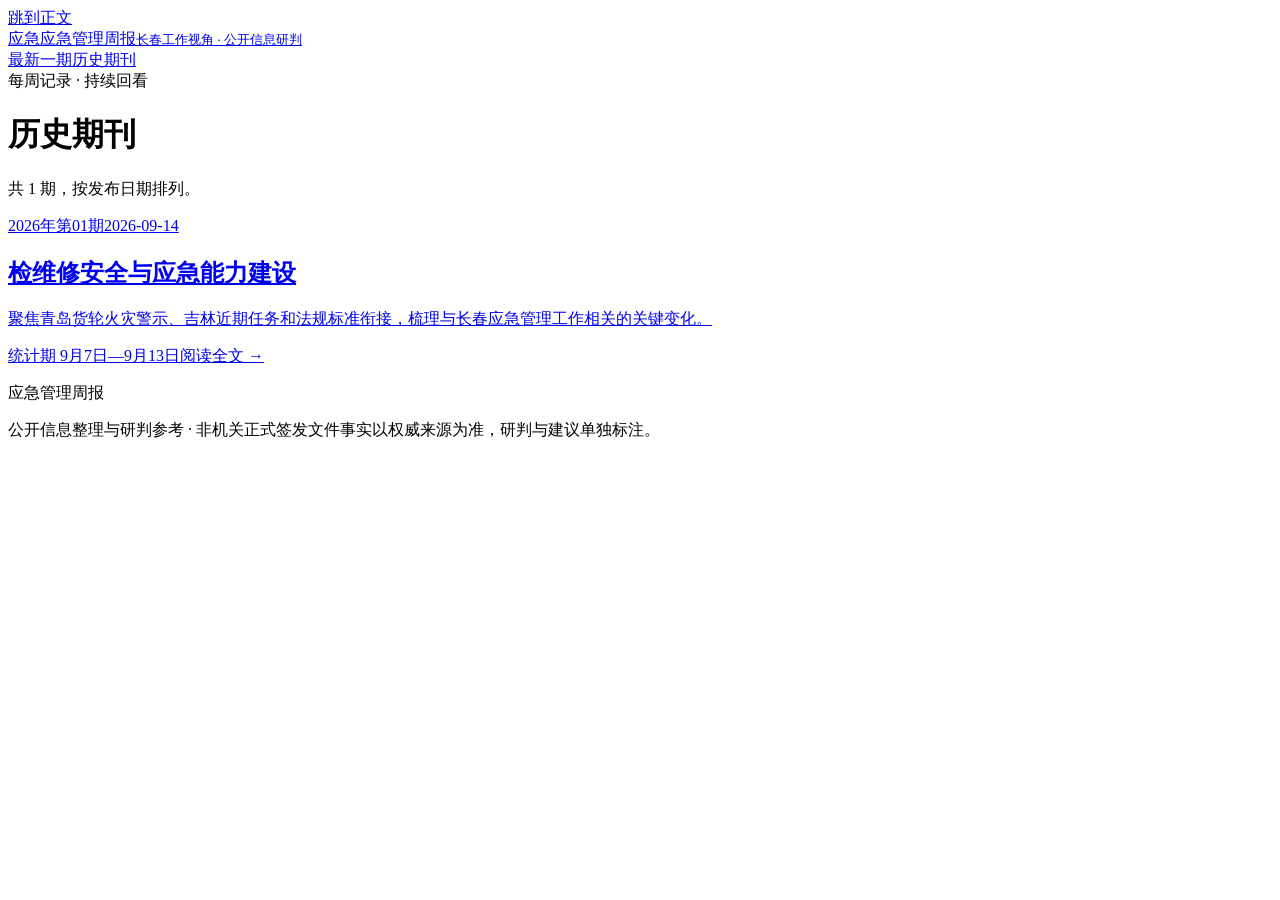
==== public/archive/index.html @ cca4f028 "Move sources to section 05 and fold section 06 checklist with follow-up anchors" ====
<!doctype html><html lang="zh-CN"><head><meta charset="utf-8"><meta name="viewport" content="width=device-width, initial-scale=1, viewport-fit=cover"><meta name="theme-color" content="#12354a"><title>历史期刊 · 应急管理周报</title><meta name="description" content="每周应急管理关键资讯、法规动态与长春工作研判。"><meta property="og:title" content="历史期刊 · 应急管理周报"><meta property="og:description" content="每周应急管理关键资讯、法规动态与长春工作研判。"><meta property="og:type" content="article"><link rel="icon" href="/favicon.svg" type="image/svg+xml"><link rel="stylesheet" href="/style.css?v=4e6aca539a7e"></head><body><a class="skip" href="#main">跳到正文</a><header class="header"><div class="header-inner"><a class="brand" href="/"><span class="brand-mark">应急</span><span>应急管理周报<small>长春工作视角 · 公开信息研判</small></span></a><nav aria-label="主导航"><a  href="/">最新一期</a><a aria-current="page" href="/archive/">历史期刊</a></nav></div></header><main id="main" class="archive-main"><div class="archive-heading"><span class="eyebrow">每周记录 · 持续回看</span><h1>历史期刊</h1><p>共 1 期，按发布日期排列。</p></div><div class="archive-list"><a class="archive-card" href="/issues/2026-01/"><div><span class="pill">2026年第01期</span><span class="archive-date">2026-09-14</span></div><h2>检维修安全与应急能力建设</h2><p>聚焦青岛货轮火灾警示、吉林近期任务和法规标准衔接，梳理与长春应急管理工作相关的关键变化。</p><div class="archive-bottom"><span>统计期 9月7日—9月13日</span><span>阅读全文 →</span></div></a></div></main><footer class="footer"><p>应急管理周报</p><span>公开信息整理与研判参考 · 非机关正式签发文件</span><span>事实以权威来源为准，研判与建议单独标注。</span></footer><dialog id="browser-dialog" aria-labelledby="dialog-title"><div class="dialog-top"><h2 id="dialog-title">在浏览器中继续阅读</h2><button class="icon-button" id="close-dialog" aria-label="关闭">×</button></div><p>在微信内，点击右上角“···”，选择“在浏览器打开”。也可以复制下方链接，粘贴到手机或电脑浏览器。</p><label for="page-link">本期永久链接</label><input id="page-link" readonly><button class="primary" id="copy-link">复制链接</button><p class="copy-status" role="status" aria-live="polite"></p></dialog><script src="/app.js?v=0d3751ab9f40" defer></script></body></html>
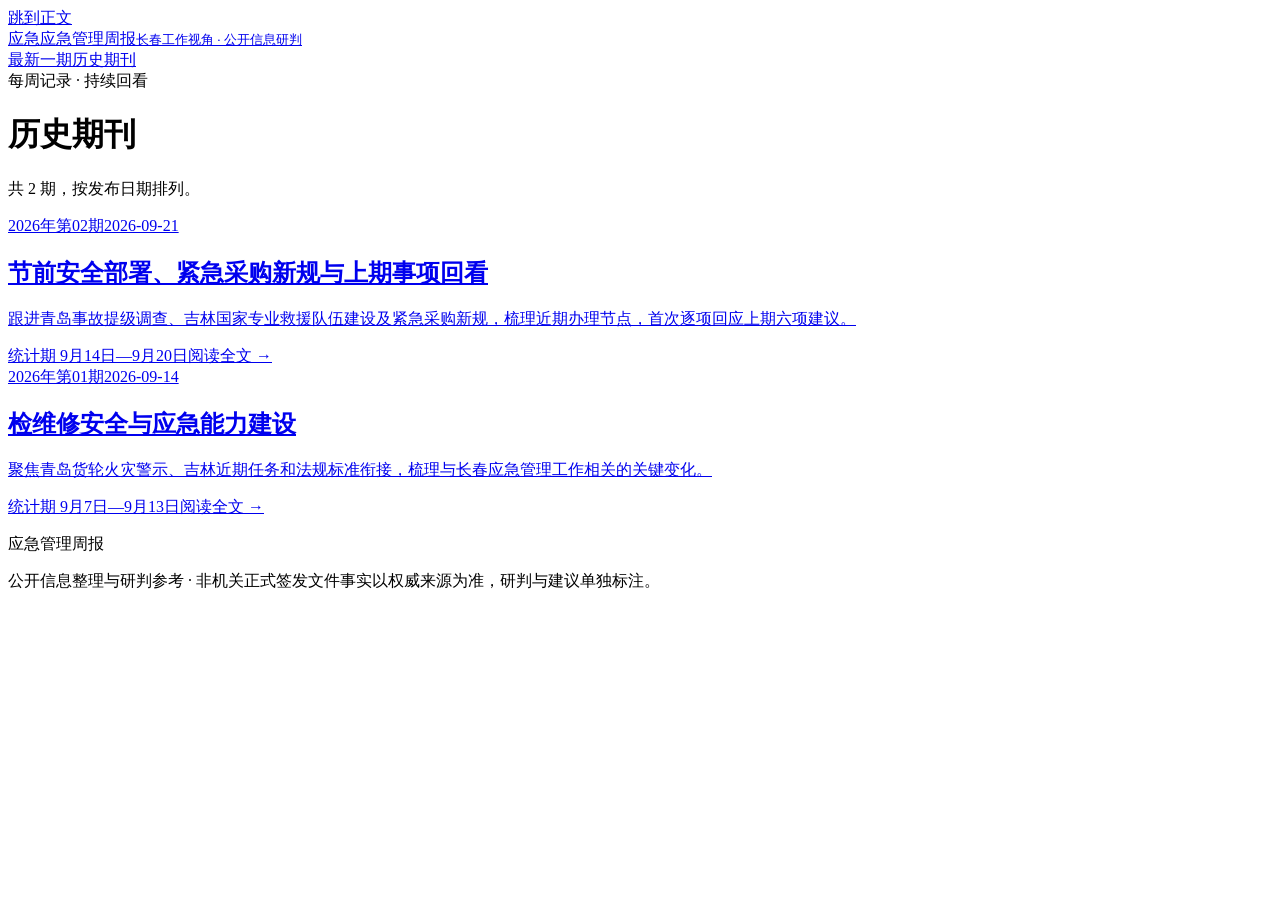
==== commit 5474cf41: "Publish reviewed emergency weekly issue 2026-02" ====
--- a/public/archive/index.html
+++ b/public/archive/index.html
@@ -1 +1 @@
-<!doctype html><html lang="zh-CN"><head><meta charset="utf-8"><meta name="viewport" content="width=device-width, initial-scale=1, viewport-fit=cover"><meta name="theme-color" content="#12354a"><title>历史期刊 · 应急管理周报</title><meta name="description" content="每周应急管理关键资讯、法规动态与长春工作研判。"><meta property="og:title" content="历史期刊 · 应急管理周报"><meta property="og:description" content="每周应急管理关键资讯、法规动态与长春工作研判。"><meta property="og:type" content="article"><link rel="icon" href="/favicon.svg" type="image/svg+xml"><link rel="stylesheet" href="/style.css?v=4e6aca539a7e"></head><body><a class="skip" href="#main">跳到正文</a><header class="header"><div class="header-inner"><a class="brand" href="/"><span class="brand-mark">应急</span><span>应急管理周报<small>长春工作视角 · 公开信息研判</small></span></a><nav aria-label="主导航"><a  href="/">最新一期</a><a aria-current="page" href="/archive/">历史期刊</a></nav></div></header><main id="main" class="archive-main"><div class="archive-heading"><span class="eyebrow">每周记录 · 持续回看</span><h1>历史期刊</h1><p>共 1 期，按发布日期排列。</p></div><div class="archive-list"><a class="archive-card" href="/issues/2026-01/"><div><span class="pill">2026年第01期</span><span class="archive-date">2026-09-14</span></div><h2>检维修安全与应急能力建设</h2><p>聚焦青岛货轮火灾警示、吉林近期任务和法规标准衔接，梳理与长春应急管理工作相关的关键变化。</p><div class="archive-bottom"><span>统计期 9月7日—9月13日</span><span>阅读全文 →</span></div></a></div></main><footer class="footer"><p>应急管理周报</p><span>公开信息整理与研判参考 · 非机关正式签发文件</span><span>事实以权威来源为准，研判与建议单独标注。</span></footer><dialog id="browser-dialog" aria-labelledby="dialog-title"><div class="dialog-top"><h2 id="dialog-title">在浏览器中继续阅读</h2><button class="icon-button" id="close-dialog" aria-label="关闭">×</button></div><p>在微信内，点击右上角“···”，选择“在浏览器打开”。也可以复制下方链接，粘贴到手机或电脑浏览器。</p><label for="page-link">本期永久链接</label><input id="page-link" readonly><button class="primary" id="copy-link">复制链接</button><p class="copy-status" role="status" aria-live="polite"></p></dialog><script src="/app.js?v=0d3751ab9f40" defer></script></body></html>+<!doctype html><html lang="zh-CN"><head><meta charset="utf-8"><meta name="viewport" content="width=device-width, initial-scale=1, viewport-fit=cover"><meta name="theme-color" content="#12354a"><title>历史期刊 · 应急管理周报</title><meta name="description" content="每周应急管理关键资讯、法规动态与长春工作研判。"><meta property="og:title" content="历史期刊 · 应急管理周报"><meta property="og:description" content="每周应急管理关键资讯、法规动态与长春工作研判。"><meta property="og:type" content="article"><link rel="icon" href="/favicon.svg" type="image/svg+xml"><link rel="stylesheet" href="/style.css?v=2a850cd314b6"></head><body><a class="skip" href="#main">跳到正文</a><header class="header"><div class="header-inner"><a class="brand" href="/"><span class="brand-mark">应急</span><span>应急管理周报<small>长春工作视角 · 公开信息研判</small></span></a><nav aria-label="主导航"><a  href="/">最新一期</a><a aria-current="page" href="/archive/">历史期刊</a></nav></div></header><main id="main" class="archive-main"><div class="archive-heading"><span class="eyebrow">每周记录 · 持续回看</span><h1>历史期刊</h1><p>共 2 期，按发布日期排列。</p></div><div class="archive-list"><a class="archive-card" href="/issues/2026-02/"><div><span class="pill">2026年第02期</span><span class="archive-date">2026-09-21</span></div><h2>节前安全部署、紧急采购新规与上期事项回看</h2><p>跟进青岛事故提级调查、吉林国家专业救援队伍建设及紧急采购新规，梳理近期办理节点，首次逐项回应上期六项建议。</p><div class="archive-bottom"><span>统计期 9月14日—9月20日</span><span>阅读全文 →</span></div></a><a class="archive-card" href="/issues/2026-01/"><div><span class="pill">2026年第01期</span><span class="archive-date">2026-09-14</span></div><h2>检维修安全与应急能力建设</h2><p>聚焦青岛货轮火灾警示、吉林近期任务和法规标准衔接，梳理与长春应急管理工作相关的关键变化。</p><div class="archive-bottom"><span>统计期 9月7日—9月13日</span><span>阅读全文 →</span></div></a></div></main><footer class="footer"><p>应急管理周报</p><span>公开信息整理与研判参考 · 非机关正式签发文件</span><span>事实以权威来源为准，研判与建议单独标注。</span></footer><dialog id="browser-dialog" aria-labelledby="dialog-title"><div class="dialog-top"><h2 id="dialog-title">在浏览器中继续阅读</h2><button class="icon-button" id="close-dialog" aria-label="关闭">×</button></div><p>在微信内，点击右上角“···”，选择“在浏览器打开”。也可以复制下方链接，粘贴到手机或电脑浏览器。</p><label for="page-link">本期永久链接</label><input id="page-link" readonly><button class="primary" id="copy-link">复制链接</button><p class="copy-status" role="status" aria-live="polite"></p></dialog><script src="/app.js?v=0d3751ab9f40" defer></script></body></html>
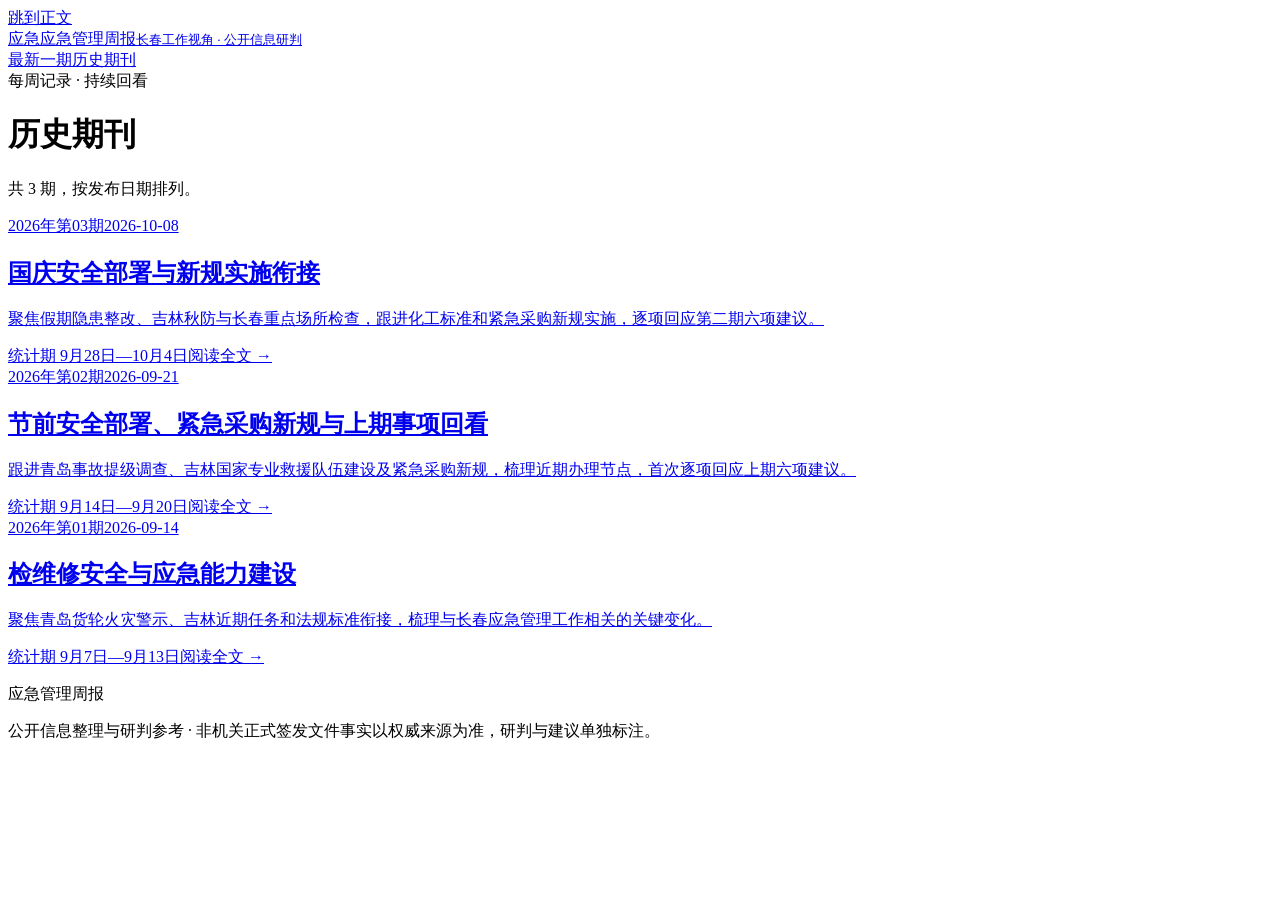
==== commit cb83c6e3: "Publish reviewed emergency weekly issue 2026-03" ====
--- a/public/archive/index.html
+++ b/public/archive/index.html
@@ -1 +1 @@
-<!doctype html><html lang="zh-CN"><head><meta charset="utf-8"><meta name="viewport" content="width=device-width, initial-scale=1, viewport-fit=cover"><meta name="theme-color" content="#12354a"><title>历史期刊 · 应急管理周报</title><meta name="description" content="每周应急管理关键资讯、法规动态与长春工作研判。"><meta property="og:title" content="历史期刊 · 应急管理周报"><meta property="og:description" content="每周应急管理关键资讯、法规动态与长春工作研判。"><meta property="og:type" content="article"><link rel="icon" href="/favicon.svg" type="image/svg+xml"><link rel="stylesheet" href="/style.css?v=2a850cd314b6"></head><body><a class="skip" href="#main">跳到正文</a><header class="header"><div class="header-inner"><a class="brand" href="/"><span class="brand-mark">应急</span><span>应急管理周报<small>长春工作视角 · 公开信息研判</small></span></a><nav aria-label="主导航"><a  href="/">最新一期</a><a aria-current="page" href="/archive/">历史期刊</a></nav></div></header><main id="main" class="archive-main"><div class="archive-heading"><span class="eyebrow">每周记录 · 持续回看</span><h1>历史期刊</h1><p>共 2 期，按发布日期排列。</p></div><div class="archive-list"><a class="archive-card" href="/issues/2026-02/"><div><span class="pill">2026年第02期</span><span class="archive-date">2026-09-21</span></div><h2>节前安全部署、紧急采购新规与上期事项回看</h2><p>跟进青岛事故提级调查、吉林国家专业救援队伍建设及紧急采购新规，梳理近期办理节点，首次逐项回应上期六项建议。</p><div class="archive-bottom"><span>统计期 9月14日—9月20日</span><span>阅读全文 →</span></div></a><a class="archive-card" href="/issues/2026-01/"><div><span class="pill">2026年第01期</span><span class="archive-date">2026-09-14</span></div><h2>检维修安全与应急能力建设</h2><p>聚焦青岛货轮火灾警示、吉林近期任务和法规标准衔接，梳理与长春应急管理工作相关的关键变化。</p><div class="archive-bottom"><span>统计期 9月7日—9月13日</span><span>阅读全文 →</span></div></a></div></main><footer class="footer"><p>应急管理周报</p><span>公开信息整理与研判参考 · 非机关正式签发文件</span><span>事实以权威来源为准，研判与建议单独标注。</span></footer><dialog id="browser-dialog" aria-labelledby="dialog-title"><div class="dialog-top"><h2 id="dialog-title">在浏览器中继续阅读</h2><button class="icon-button" id="close-dialog" aria-label="关闭">×</button></div><p>在微信内，点击右上角“···”，选择“在浏览器打开”。也可以复制下方链接，粘贴到手机或电脑浏览器。</p><label for="page-link">本期永久链接</label><input id="page-link" readonly><button class="primary" id="copy-link">复制链接</button><p class="copy-status" role="status" aria-live="polite"></p></dialog><script src="/app.js?v=0d3751ab9f40" defer></script></body></html>+<!doctype html><html lang="zh-CN"><head><meta charset="utf-8"><meta name="viewport" content="width=device-width, initial-scale=1, viewport-fit=cover"><meta name="theme-color" content="#12354a"><title>历史期刊 · 应急管理周报</title><meta name="description" content="每周应急管理关键资讯、法规动态与长春工作研判。"><meta property="og:title" content="历史期刊 · 应急管理周报"><meta property="og:description" content="每周应急管理关键资讯、法规动态与长春工作研判。"><meta property="og:type" content="article"><link rel="icon" href="/favicon.svg" type="image/svg+xml"><link rel="stylesheet" href="/style.css?v=2a850cd314b6"></head><body><a class="skip" href="#main">跳到正文</a><header class="header"><div class="header-inner"><a class="brand" href="/"><span class="brand-mark">应急</span><span>应急管理周报<small>长春工作视角 · 公开信息研判</small></span></a><nav aria-label="主导航"><a  href="/">最新一期</a><a aria-current="page" href="/archive/">历史期刊</a></nav></div></header><main id="main" class="archive-main"><div class="archive-heading"><span class="eyebrow">每周记录 · 持续回看</span><h1>历史期刊</h1><p>共 3 期，按发布日期排列。</p></div><div class="archive-list"><a class="archive-card" href="/issues/2026-03/"><div><span class="pill">2026年第03期</span><span class="archive-date">2026-10-08</span></div><h2>国庆安全部署与新规实施衔接</h2><p>聚焦假期隐患整改、吉林秋防与长春重点场所检查，跟进化工标准和紧急采购新规实施，逐项回应第二期六项建议。</p><div class="archive-bottom"><span>统计期 9月28日—10月4日</span><span>阅读全文 →</span></div></a><a class="archive-card" href="/issues/2026-02/"><div><span class="pill">2026年第02期</span><span class="archive-date">2026-09-21</span></div><h2>节前安全部署、紧急采购新规与上期事项回看</h2><p>跟进青岛事故提级调查、吉林国家专业救援队伍建设及紧急采购新规，梳理近期办理节点，首次逐项回应上期六项建议。</p><div class="archive-bottom"><span>统计期 9月14日—9月20日</span><span>阅读全文 →</span></div></a><a class="archive-card" href="/issues/2026-01/"><div><span class="pill">2026年第01期</span><span class="archive-date">2026-09-14</span></div><h2>检维修安全与应急能力建设</h2><p>聚焦青岛货轮火灾警示、吉林近期任务和法规标准衔接，梳理与长春应急管理工作相关的关键变化。</p><div class="archive-bottom"><span>统计期 9月7日—9月13日</span><span>阅读全文 →</span></div></a></div></main><footer class="footer"><p>应急管理周报</p><span>公开信息整理与研判参考 · 非机关正式签发文件</span><span>事实以权威来源为准，研判与建议单独标注。</span></footer><dialog id="browser-dialog" aria-labelledby="dialog-title"><div class="dialog-top"><h2 id="dialog-title">在浏览器中继续阅读</h2><button class="icon-button" id="close-dialog" aria-label="关闭">×</button></div><p>在微信内，点击右上角“···”，选择“在浏览器打开”。也可以复制下方链接，粘贴到手机或电脑浏览器。</p><label for="page-link">本期永久链接</label><input id="page-link" readonly><button class="primary" id="copy-link">复制链接</button><p class="copy-status" role="status" aria-live="polite"></p></dialog><script src="/app.js?v=0d3751ab9f40" defer></script></body></html>
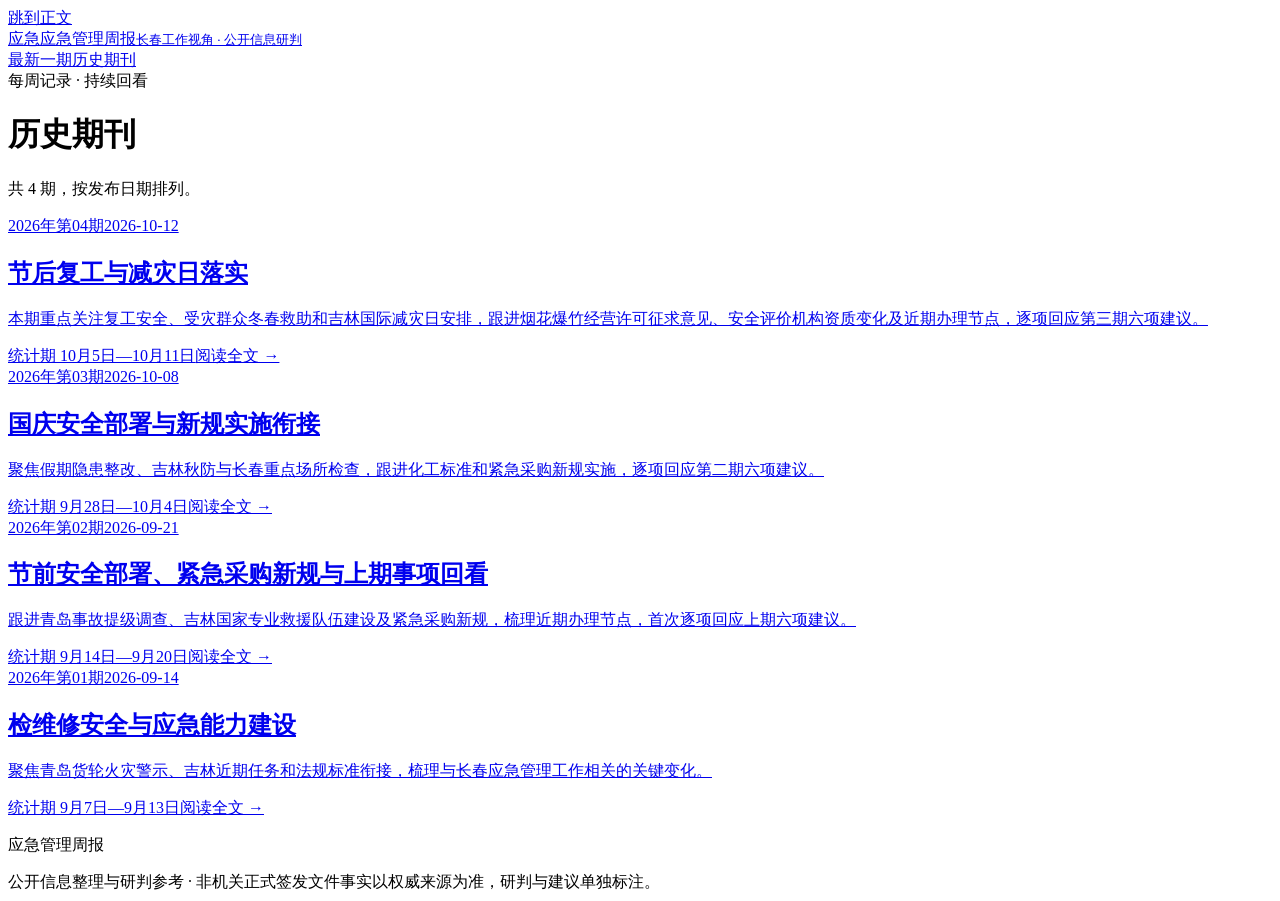
==== commit 882549bb: "Publish reviewed emergency weekly issue 2026-04" ====
--- a/public/archive/index.html
+++ b/public/archive/index.html
@@ -1 +1 @@
-<!doctype html><html lang="zh-CN"><head><meta charset="utf-8"><meta name="viewport" content="width=device-width, initial-scale=1, viewport-fit=cover"><meta name="theme-color" content="#12354a"><title>历史期刊 · 应急管理周报</title><meta name="description" content="每周应急管理关键资讯、法规动态与长春工作研判。"><meta property="og:title" content="历史期刊 · 应急管理周报"><meta property="og:description" content="每周应急管理关键资讯、法规动态与长春工作研判。"><meta property="og:type" content="article"><link rel="icon" href="/favicon.svg" type="image/svg+xml"><link rel="stylesheet" href="/style.css?v=2a850cd314b6"></head><body><a class="skip" href="#main">跳到正文</a><header class="header"><div class="header-inner"><a class="brand" href="/"><span class="brand-mark">应急</span><span>应急管理周报<small>长春工作视角 · 公开信息研判</small></span></a><nav aria-label="主导航"><a  href="/">最新一期</a><a aria-current="page" href="/archive/">历史期刊</a></nav></div></header><main id="main" class="archive-main"><div class="archive-heading"><span class="eyebrow">每周记录 · 持续回看</span><h1>历史期刊</h1><p>共 3 期，按发布日期排列。</p></div><div class="archive-list"><a class="archive-card" href="/issues/2026-03/"><div><span class="pill">2026年第03期</span><span class="archive-date">2026-10-08</span></div><h2>国庆安全部署与新规实施衔接</h2><p>聚焦假期隐患整改、吉林秋防与长春重点场所检查，跟进化工标准和紧急采购新规实施，逐项回应第二期六项建议。</p><div class="archive-bottom"><span>统计期 9月28日—10月4日</span><span>阅读全文 →</span></div></a><a class="archive-card" href="/issues/2026-02/"><div><span class="pill">2026年第02期</span><span class="archive-date">2026-09-21</span></div><h2>节前安全部署、紧急采购新规与上期事项回看</h2><p>跟进青岛事故提级调查、吉林国家专业救援队伍建设及紧急采购新规，梳理近期办理节点，首次逐项回应上期六项建议。</p><div class="archive-bottom"><span>统计期 9月14日—9月20日</span><span>阅读全文 →</span></div></a><a class="archive-card" href="/issues/2026-01/"><div><span class="pill">2026年第01期</span><span class="archive-date">2026-09-14</span></div><h2>检维修安全与应急能力建设</h2><p>聚焦青岛货轮火灾警示、吉林近期任务和法规标准衔接，梳理与长春应急管理工作相关的关键变化。</p><div class="archive-bottom"><span>统计期 9月7日—9月13日</span><span>阅读全文 →</span></div></a></div></main><footer class="footer"><p>应急管理周报</p><span>公开信息整理与研判参考 · 非机关正式签发文件</span><span>事实以权威来源为准，研判与建议单独标注。</span></footer><dialog id="browser-dialog" aria-labelledby="dialog-title"><div class="dialog-top"><h2 id="dialog-title">在浏览器中继续阅读</h2><button class="icon-button" id="close-dialog" aria-label="关闭">×</button></div><p>在微信内，点击右上角“···”，选择“在浏览器打开”。也可以复制下方链接，粘贴到手机或电脑浏览器。</p><label for="page-link">本期永久链接</label><input id="page-link" readonly><button class="primary" id="copy-link">复制链接</button><p class="copy-status" role="status" aria-live="polite"></p></dialog><script src="/app.js?v=0d3751ab9f40" defer></script></body></html>+<!doctype html><html lang="zh-CN"><head><meta charset="utf-8"><meta name="viewport" content="width=device-width, initial-scale=1, viewport-fit=cover"><meta name="theme-color" content="#12354a"><title>历史期刊 · 应急管理周报</title><meta name="description" content="每周应急管理关键资讯、法规动态与长春工作研判。"><meta property="og:title" content="历史期刊 · 应急管理周报"><meta property="og:description" content="每周应急管理关键资讯、法规动态与长春工作研判。"><meta property="og:type" content="article"><link rel="icon" href="/favicon.svg" type="image/svg+xml"><link rel="stylesheet" href="/style.css?v=2a850cd314b6"></head><body><a class="skip" href="#main">跳到正文</a><header class="header"><div class="header-inner"><a class="brand" href="/"><span class="brand-mark">应急</span><span>应急管理周报<small>长春工作视角 · 公开信息研判</small></span></a><nav aria-label="主导航"><a  href="/">最新一期</a><a aria-current="page" href="/archive/">历史期刊</a></nav></div></header><main id="main" class="archive-main"><div class="archive-heading"><span class="eyebrow">每周记录 · 持续回看</span><h1>历史期刊</h1><p>共 4 期，按发布日期排列。</p></div><div class="archive-list"><a class="archive-card" href="/issues/2026-04/"><div><span class="pill">2026年第04期</span><span class="archive-date">2026-10-12</span></div><h2>节后复工与减灾日落实</h2><p>本期重点关注复工安全、受灾群众冬春救助和吉林国际减灾日安排，跟进烟花爆竹经营许可征求意见、安全评价机构资质变化及近期办理节点，逐项回应第三期六项建议。</p><div class="archive-bottom"><span>统计期 10月5日—10月11日</span><span>阅读全文 →</span></div></a><a class="archive-card" href="/issues/2026-03/"><div><span class="pill">2026年第03期</span><span class="archive-date">2026-10-08</span></div><h2>国庆安全部署与新规实施衔接</h2><p>聚焦假期隐患整改、吉林秋防与长春重点场所检查，跟进化工标准和紧急采购新规实施，逐项回应第二期六项建议。</p><div class="archive-bottom"><span>统计期 9月28日—10月4日</span><span>阅读全文 →</span></div></a><a class="archive-card" href="/issues/2026-02/"><div><span class="pill">2026年第02期</span><span class="archive-date">2026-09-21</span></div><h2>节前安全部署、紧急采购新规与上期事项回看</h2><p>跟进青岛事故提级调查、吉林国家专业救援队伍建设及紧急采购新规，梳理近期办理节点，首次逐项回应上期六项建议。</p><div class="archive-bottom"><span>统计期 9月14日—9月20日</span><span>阅读全文 →</span></div></a><a class="archive-card" href="/issues/2026-01/"><div><span class="pill">2026年第01期</span><span class="archive-date">2026-09-14</span></div><h2>检维修安全与应急能力建设</h2><p>聚焦青岛货轮火灾警示、吉林近期任务和法规标准衔接，梳理与长春应急管理工作相关的关键变化。</p><div class="archive-bottom"><span>统计期 9月7日—9月13日</span><span>阅读全文 →</span></div></a></div></main><footer class="footer"><p>应急管理周报</p><span>公开信息整理与研判参考 · 非机关正式签发文件</span><span>事实以权威来源为准，研判与建议单独标注。</span></footer><dialog id="browser-dialog" aria-labelledby="dialog-title"><div class="dialog-top"><h2 id="dialog-title">在浏览器中继续阅读</h2><button class="icon-button" id="close-dialog" aria-label="关闭">×</button></div><p>在微信内，点击右上角“···”，选择“在浏览器打开”。也可以复制下方链接，粘贴到手机或电脑浏览器。</p><label for="page-link">本期永久链接</label><input id="page-link" readonly><button class="primary" id="copy-link">复制链接</button><p class="copy-status" role="status" aria-live="polite"></p></dialog><script src="/app.js?v=0d3751ab9f40" defer></script></body></html>
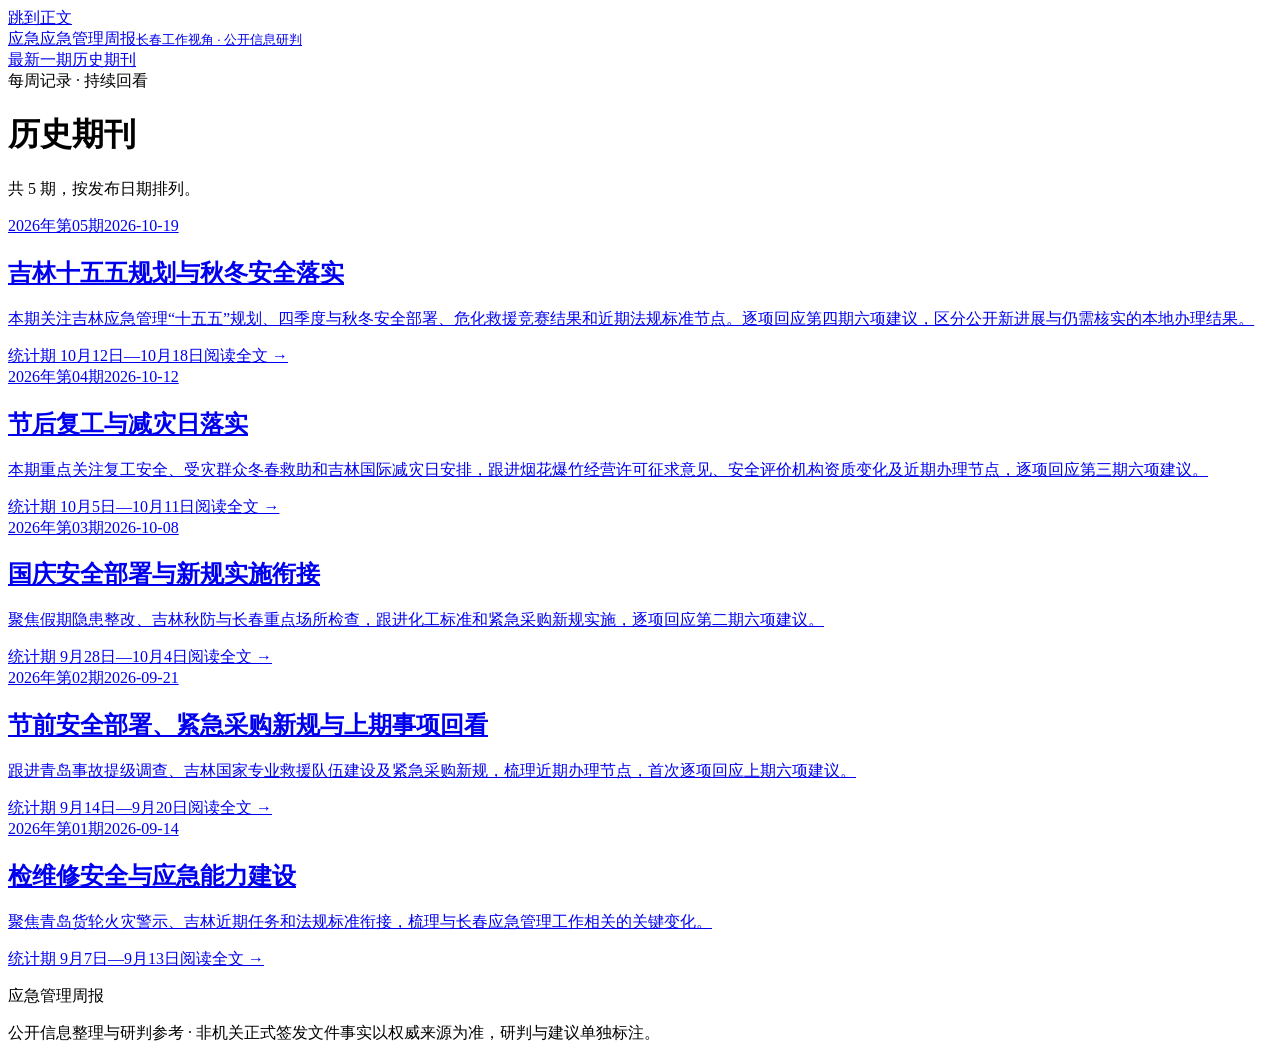
==== commit 7fa2dbdb: "Publish reviewed emergency weekly issue 2026-05" ====
--- a/public/archive/index.html
+++ b/public/archive/index.html
@@ -1 +1 @@
-<!doctype html><html lang="zh-CN"><head><meta charset="utf-8"><meta name="viewport" content="width=device-width, initial-scale=1, viewport-fit=cover"><meta name="theme-color" content="#12354a"><title>历史期刊 · 应急管理周报</title><meta name="description" content="每周应急管理关键资讯、法规动态与长春工作研判。"><meta property="og:title" content="历史期刊 · 应急管理周报"><meta property="og:description" content="每周应急管理关键资讯、法规动态与长春工作研判。"><meta property="og:type" content="article"><link rel="icon" href="/favicon.svg" type="image/svg+xml"><link rel="stylesheet" href="/style.css?v=2a850cd314b6"></head><body><a class="skip" href="#main">跳到正文</a><header class="header"><div class="header-inner"><a class="brand" href="/"><span class="brand-mark">应急</span><span>应急管理周报<small>长春工作视角 · 公开信息研判</small></span></a><nav aria-label="主导航"><a  href="/">最新一期</a><a aria-current="page" href="/archive/">历史期刊</a></nav></div></header><main id="main" class="archive-main"><div class="archive-heading"><span class="eyebrow">每周记录 · 持续回看</span><h1>历史期刊</h1><p>共 4 期，按发布日期排列。</p></div><div class="archive-list"><a class="archive-card" href="/issues/2026-04/"><div><span class="pill">2026年第04期</span><span class="archive-date">2026-10-12</span></div><h2>节后复工与减灾日落实</h2><p>本期重点关注复工安全、受灾群众冬春救助和吉林国际减灾日安排，跟进烟花爆竹经营许可征求意见、安全评价机构资质变化及近期办理节点，逐项回应第三期六项建议。</p><div class="archive-bottom"><span>统计期 10月5日—10月11日</span><span>阅读全文 →</span></div></a><a class="archive-card" href="/issues/2026-03/"><div><span class="pill">2026年第03期</span><span class="archive-date">2026-10-08</span></div><h2>国庆安全部署与新规实施衔接</h2><p>聚焦假期隐患整改、吉林秋防与长春重点场所检查，跟进化工标准和紧急采购新规实施，逐项回应第二期六项建议。</p><div class="archive-bottom"><span>统计期 9月28日—10月4日</span><span>阅读全文 →</span></div></a><a class="archive-card" href="/issues/2026-02/"><div><span class="pill">2026年第02期</span><span class="archive-date">2026-09-21</span></div><h2>节前安全部署、紧急采购新规与上期事项回看</h2><p>跟进青岛事故提级调查、吉林国家专业救援队伍建设及紧急采购新规，梳理近期办理节点，首次逐项回应上期六项建议。</p><div class="archive-bottom"><span>统计期 9月14日—9月20日</span><span>阅读全文 →</span></div></a><a class="archive-card" href="/issues/2026-01/"><div><span class="pill">2026年第01期</span><span class="archive-date">2026-09-14</span></div><h2>检维修安全与应急能力建设</h2><p>聚焦青岛货轮火灾警示、吉林近期任务和法规标准衔接，梳理与长春应急管理工作相关的关键变化。</p><div class="archive-bottom"><span>统计期 9月7日—9月13日</span><span>阅读全文 →</span></div></a></div></main><footer class="footer"><p>应急管理周报</p><span>公开信息整理与研判参考 · 非机关正式签发文件</span><span>事实以权威来源为准，研判与建议单独标注。</span></footer><dialog id="browser-dialog" aria-labelledby="dialog-title"><div class="dialog-top"><h2 id="dialog-title">在浏览器中继续阅读</h2><button class="icon-button" id="close-dialog" aria-label="关闭">×</button></div><p>在微信内，点击右上角“···”，选择“在浏览器打开”。也可以复制下方链接，粘贴到手机或电脑浏览器。</p><label for="page-link">本期永久链接</label><input id="page-link" readonly><button class="primary" id="copy-link">复制链接</button><p class="copy-status" role="status" aria-live="polite"></p></dialog><script src="/app.js?v=0d3751ab9f40" defer></script></body></html>+<!doctype html><html lang="zh-CN"><head><meta charset="utf-8"><meta name="viewport" content="width=device-width, initial-scale=1, viewport-fit=cover"><meta name="theme-color" content="#12354a"><title>历史期刊 · 应急管理周报</title><meta name="description" content="每周应急管理关键资讯、法规动态与长春工作研判。"><meta property="og:title" content="历史期刊 · 应急管理周报"><meta property="og:description" content="每周应急管理关键资讯、法规动态与长春工作研判。"><meta property="og:type" content="article"><link rel="icon" href="/favicon.svg" type="image/svg+xml"><link rel="stylesheet" href="/style.css?v=2a850cd314b6"></head><body><a class="skip" href="#main">跳到正文</a><header class="header"><div class="header-inner"><a class="brand" href="/"><span class="brand-mark">应急</span><span>应急管理周报<small>长春工作视角 · 公开信息研判</small></span></a><nav aria-label="主导航"><a  href="/">最新一期</a><a aria-current="page" href="/archive/">历史期刊</a></nav></div></header><main id="main" class="archive-main"><div class="archive-heading"><span class="eyebrow">每周记录 · 持续回看</span><h1>历史期刊</h1><p>共 5 期，按发布日期排列。</p></div><div class="archive-list"><a class="archive-card" href="/issues/2026-05/"><div><span class="pill">2026年第05期</span><span class="archive-date">2026-10-19</span></div><h2>吉林十五五规划与秋冬安全落实</h2><p>本期关注吉林应急管理“十五五”规划、四季度与秋冬安全部署、危化救援竞赛结果和近期法规标准节点。逐项回应第四期六项建议，区分公开新进展与仍需核实的本地办理结果。</p><div class="archive-bottom"><span>统计期 10月12日—10月18日</span><span>阅读全文 →</span></div></a><a class="archive-card" href="/issues/2026-04/"><div><span class="pill">2026年第04期</span><span class="archive-date">2026-10-12</span></div><h2>节后复工与减灾日落实</h2><p>本期重点关注复工安全、受灾群众冬春救助和吉林国际减灾日安排，跟进烟花爆竹经营许可征求意见、安全评价机构资质变化及近期办理节点，逐项回应第三期六项建议。</p><div class="archive-bottom"><span>统计期 10月5日—10月11日</span><span>阅读全文 →</span></div></a><a class="archive-card" href="/issues/2026-03/"><div><span class="pill">2026年第03期</span><span class="archive-date">2026-10-08</span></div><h2>国庆安全部署与新规实施衔接</h2><p>聚焦假期隐患整改、吉林秋防与长春重点场所检查，跟进化工标准和紧急采购新规实施，逐项回应第二期六项建议。</p><div class="archive-bottom"><span>统计期 9月28日—10月4日</span><span>阅读全文 →</span></div></a><a class="archive-card" href="/issues/2026-02/"><div><span class="pill">2026年第02期</span><span class="archive-date">2026-09-21</span></div><h2>节前安全部署、紧急采购新规与上期事项回看</h2><p>跟进青岛事故提级调查、吉林国家专业救援队伍建设及紧急采购新规，梳理近期办理节点，首次逐项回应上期六项建议。</p><div class="archive-bottom"><span>统计期 9月14日—9月20日</span><span>阅读全文 →</span></div></a><a class="archive-card" href="/issues/2026-01/"><div><span class="pill">2026年第01期</span><span class="archive-date">2026-09-14</span></div><h2>检维修安全与应急能力建设</h2><p>聚焦青岛货轮火灾警示、吉林近期任务和法规标准衔接，梳理与长春应急管理工作相关的关键变化。</p><div class="archive-bottom"><span>统计期 9月7日—9月13日</span><span>阅读全文 →</span></div></a></div></main><footer class="footer"><p>应急管理周报</p><span>公开信息整理与研判参考 · 非机关正式签发文件</span><span>事实以权威来源为准，研判与建议单独标注。</span></footer><dialog id="browser-dialog" aria-labelledby="dialog-title"><div class="dialog-top"><h2 id="dialog-title">在浏览器中继续阅读</h2><button class="icon-button" id="close-dialog" aria-label="关闭">×</button></div><p>在微信内，点击右上角“···”，选择“在浏览器打开”。也可以复制下方链接，粘贴到手机或电脑浏览器。</p><label for="page-link">本期永久链接</label><input id="page-link" readonly><button class="primary" id="copy-link">复制链接</button><p class="copy-status" role="status" aria-live="polite"></p></dialog><script src="/app.js?v=0d3751ab9f40" defer></script></body></html>
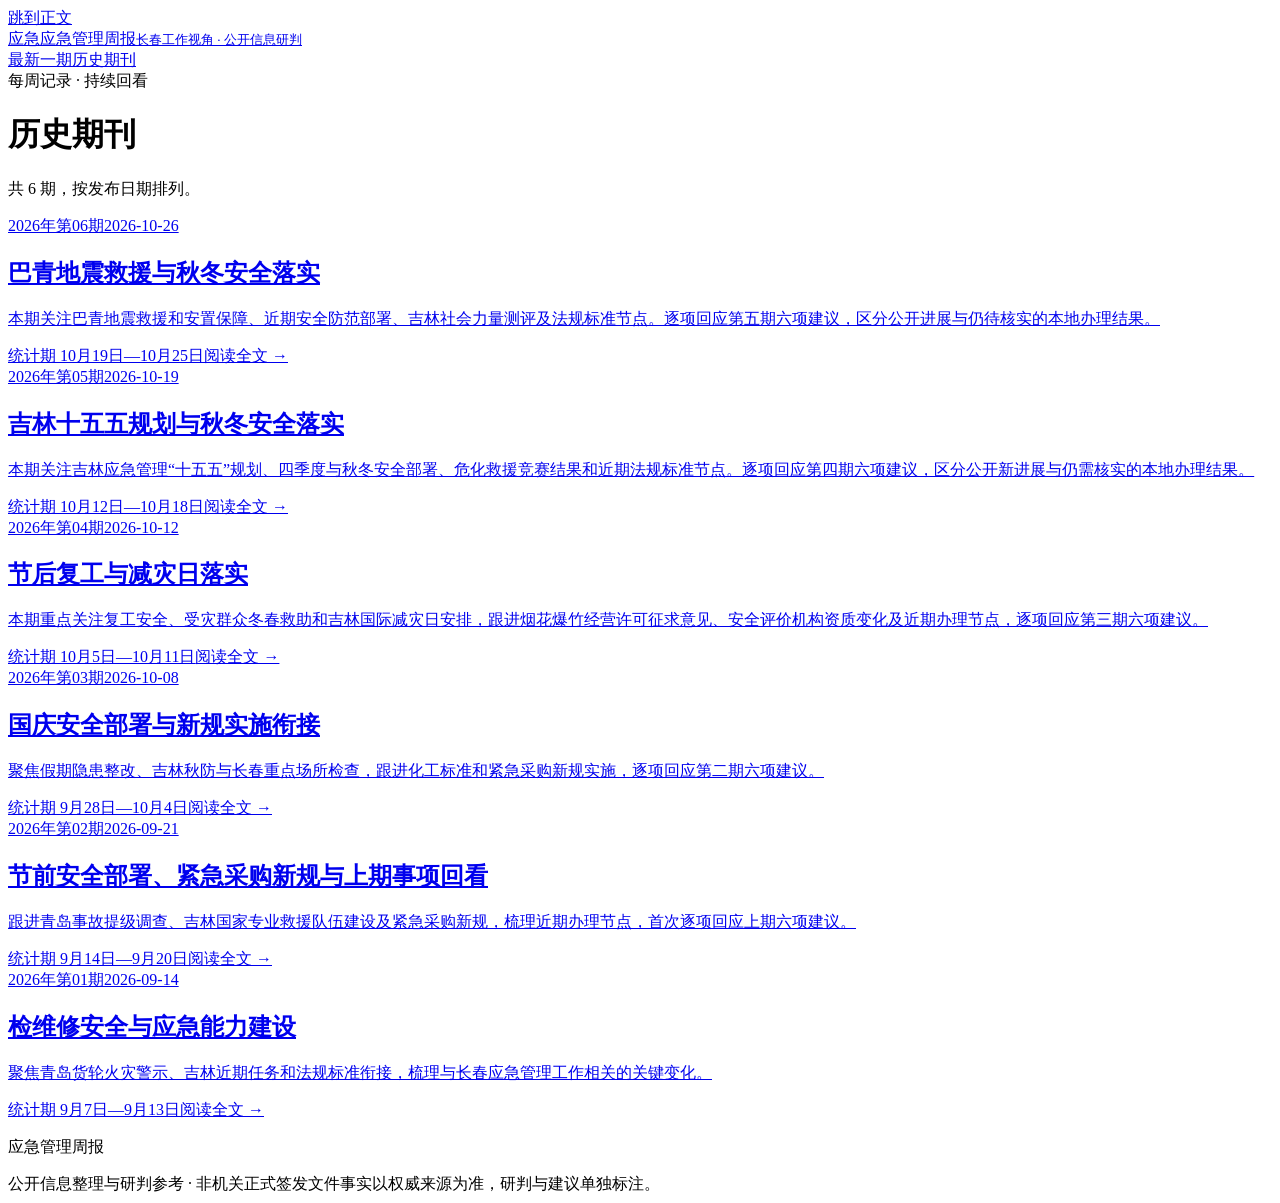
==== commit 77f23003: "Publish reviewed emergency weekly issue 2026-06" ====
--- a/public/archive/index.html
+++ b/public/archive/index.html
@@ -1 +1 @@
-<!doctype html><html lang="zh-CN"><head><meta charset="utf-8"><meta name="viewport" content="width=device-width, initial-scale=1, viewport-fit=cover"><meta name="theme-color" content="#12354a"><title>历史期刊 · 应急管理周报</title><meta name="description" content="每周应急管理关键资讯、法规动态与长春工作研判。"><meta property="og:title" content="历史期刊 · 应急管理周报"><meta property="og:description" content="每周应急管理关键资讯、法规动态与长春工作研判。"><meta property="og:type" content="article"><link rel="icon" href="/favicon.svg" type="image/svg+xml"><link rel="stylesheet" href="/style.css?v=2a850cd314b6"></head><body><a class="skip" href="#main">跳到正文</a><header class="header"><div class="header-inner"><a class="brand" href="/"><span class="brand-mark">应急</span><span>应急管理周报<small>长春工作视角 · 公开信息研判</small></span></a><nav aria-label="主导航"><a  href="/">最新一期</a><a aria-current="page" href="/archive/">历史期刊</a></nav></div></header><main id="main" class="archive-main"><div class="archive-heading"><span class="eyebrow">每周记录 · 持续回看</span><h1>历史期刊</h1><p>共 5 期，按发布日期排列。</p></div><div class="archive-list"><a class="archive-card" href="/issues/2026-05/"><div><span class="pill">2026年第05期</span><span class="archive-date">2026-10-19</span></div><h2>吉林十五五规划与秋冬安全落实</h2><p>本期关注吉林应急管理“十五五”规划、四季度与秋冬安全部署、危化救援竞赛结果和近期法规标准节点。逐项回应第四期六项建议，区分公开新进展与仍需核实的本地办理结果。</p><div class="archive-bottom"><span>统计期 10月12日—10月18日</span><span>阅读全文 →</span></div></a><a class="archive-card" href="/issues/2026-04/"><div><span class="pill">2026年第04期</span><span class="archive-date">2026-10-12</span></div><h2>节后复工与减灾日落实</h2><p>本期重点关注复工安全、受灾群众冬春救助和吉林国际减灾日安排，跟进烟花爆竹经营许可征求意见、安全评价机构资质变化及近期办理节点，逐项回应第三期六项建议。</p><div class="archive-bottom"><span>统计期 10月5日—10月11日</span><span>阅读全文 →</span></div></a><a class="archive-card" href="/issues/2026-03/"><div><span class="pill">2026年第03期</span><span class="archive-date">2026-10-08</span></div><h2>国庆安全部署与新规实施衔接</h2><p>聚焦假期隐患整改、吉林秋防与长春重点场所检查，跟进化工标准和紧急采购新规实施，逐项回应第二期六项建议。</p><div class="archive-bottom"><span>统计期 9月28日—10月4日</span><span>阅读全文 →</span></div></a><a class="archive-card" href="/issues/2026-02/"><div><span class="pill">2026年第02期</span><span class="archive-date">2026-09-21</span></div><h2>节前安全部署、紧急采购新规与上期事项回看</h2><p>跟进青岛事故提级调查、吉林国家专业救援队伍建设及紧急采购新规，梳理近期办理节点，首次逐项回应上期六项建议。</p><div class="archive-bottom"><span>统计期 9月14日—9月20日</span><span>阅读全文 →</span></div></a><a class="archive-card" href="/issues/2026-01/"><div><span class="pill">2026年第01期</span><span class="archive-date">2026-09-14</span></div><h2>检维修安全与应急能力建设</h2><p>聚焦青岛货轮火灾警示、吉林近期任务和法规标准衔接，梳理与长春应急管理工作相关的关键变化。</p><div class="archive-bottom"><span>统计期 9月7日—9月13日</span><span>阅读全文 →</span></div></a></div></main><footer class="footer"><p>应急管理周报</p><span>公开信息整理与研判参考 · 非机关正式签发文件</span><span>事实以权威来源为准，研判与建议单独标注。</span></footer><dialog id="browser-dialog" aria-labelledby="dialog-title"><div class="dialog-top"><h2 id="dialog-title">在浏览器中继续阅读</h2><button class="icon-button" id="close-dialog" aria-label="关闭">×</button></div><p>在微信内，点击右上角“···”，选择“在浏览器打开”。也可以复制下方链接，粘贴到手机或电脑浏览器。</p><label for="page-link">本期永久链接</label><input id="page-link" readonly><button class="primary" id="copy-link">复制链接</button><p class="copy-status" role="status" aria-live="polite"></p></dialog><script src="/app.js?v=0d3751ab9f40" defer></script></body></html>+<!doctype html><html lang="zh-CN"><head><meta charset="utf-8"><meta name="viewport" content="width=device-width, initial-scale=1, viewport-fit=cover"><meta name="theme-color" content="#12354a"><title>历史期刊 · 应急管理周报</title><meta name="description" content="每周应急管理关键资讯、法规动态与长春工作研判。"><meta property="og:title" content="历史期刊 · 应急管理周报"><meta property="og:description" content="每周应急管理关键资讯、法规动态与长春工作研判。"><meta property="og:type" content="article"><link rel="icon" href="/favicon.svg" type="image/svg+xml"><link rel="stylesheet" href="/style.css?v=2a850cd314b6"></head><body><a class="skip" href="#main">跳到正文</a><header class="header"><div class="header-inner"><a class="brand" href="/"><span class="brand-mark">应急</span><span>应急管理周报<small>长春工作视角 · 公开信息研判</small></span></a><nav aria-label="主导航"><a  href="/">最新一期</a><a aria-current="page" href="/archive/">历史期刊</a></nav></div></header><main id="main" class="archive-main"><div class="archive-heading"><span class="eyebrow">每周记录 · 持续回看</span><h1>历史期刊</h1><p>共 6 期，按发布日期排列。</p></div><div class="archive-list"><a class="archive-card" href="/issues/2026-06/"><div><span class="pill">2026年第06期</span><span class="archive-date">2026-10-26</span></div><h2>巴青地震救援与秋冬安全落实</h2><p>本期关注巴青地震救援和安置保障、近期安全防范部署、吉林社会力量测评及法规标准节点。逐项回应第五期六项建议，区分公开进展与仍待核实的本地办理结果。</p><div class="archive-bottom"><span>统计期 10月19日—10月25日</span><span>阅读全文 →</span></div></a><a class="archive-card" href="/issues/2026-05/"><div><span class="pill">2026年第05期</span><span class="archive-date">2026-10-19</span></div><h2>吉林十五五规划与秋冬安全落实</h2><p>本期关注吉林应急管理“十五五”规划、四季度与秋冬安全部署、危化救援竞赛结果和近期法规标准节点。逐项回应第四期六项建议，区分公开新进展与仍需核实的本地办理结果。</p><div class="archive-bottom"><span>统计期 10月12日—10月18日</span><span>阅读全文 →</span></div></a><a class="archive-card" href="/issues/2026-04/"><div><span class="pill">2026年第04期</span><span class="archive-date">2026-10-12</span></div><h2>节后复工与减灾日落实</h2><p>本期重点关注复工安全、受灾群众冬春救助和吉林国际减灾日安排，跟进烟花爆竹经营许可征求意见、安全评价机构资质变化及近期办理节点，逐项回应第三期六项建议。</p><div class="archive-bottom"><span>统计期 10月5日—10月11日</span><span>阅读全文 →</span></div></a><a class="archive-card" href="/issues/2026-03/"><div><span class="pill">2026年第03期</span><span class="archive-date">2026-10-08</span></div><h2>国庆安全部署与新规实施衔接</h2><p>聚焦假期隐患整改、吉林秋防与长春重点场所检查，跟进化工标准和紧急采购新规实施，逐项回应第二期六项建议。</p><div class="archive-bottom"><span>统计期 9月28日—10月4日</span><span>阅读全文 →</span></div></a><a class="archive-card" href="/issues/2026-02/"><div><span class="pill">2026年第02期</span><span class="archive-date">2026-09-21</span></div><h2>节前安全部署、紧急采购新规与上期事项回看</h2><p>跟进青岛事故提级调查、吉林国家专业救援队伍建设及紧急采购新规，梳理近期办理节点，首次逐项回应上期六项建议。</p><div class="archive-bottom"><span>统计期 9月14日—9月20日</span><span>阅读全文 →</span></div></a><a class="archive-card" href="/issues/2026-01/"><div><span class="pill">2026年第01期</span><span class="archive-date">2026-09-14</span></div><h2>检维修安全与应急能力建设</h2><p>聚焦青岛货轮火灾警示、吉林近期任务和法规标准衔接，梳理与长春应急管理工作相关的关键变化。</p><div class="archive-bottom"><span>统计期 9月7日—9月13日</span><span>阅读全文 →</span></div></a></div></main><footer class="footer"><p>应急管理周报</p><span>公开信息整理与研判参考 · 非机关正式签发文件</span><span>事实以权威来源为准，研判与建议单独标注。</span></footer><dialog id="browser-dialog" aria-labelledby="dialog-title"><div class="dialog-top"><h2 id="dialog-title">在浏览器中继续阅读</h2><button class="icon-button" id="close-dialog" aria-label="关闭">×</button></div><p>在微信内，点击右上角“···”，选择“在浏览器打开”。也可以复制下方链接，粘贴到手机或电脑浏览器。</p><label for="page-link">本期永久链接</label><input id="page-link" readonly><button class="primary" id="copy-link">复制链接</button><p class="copy-status" role="status" aria-live="polite"></p></dialog><script src="/app.js?v=0d3751ab9f40" defer></script></body></html>
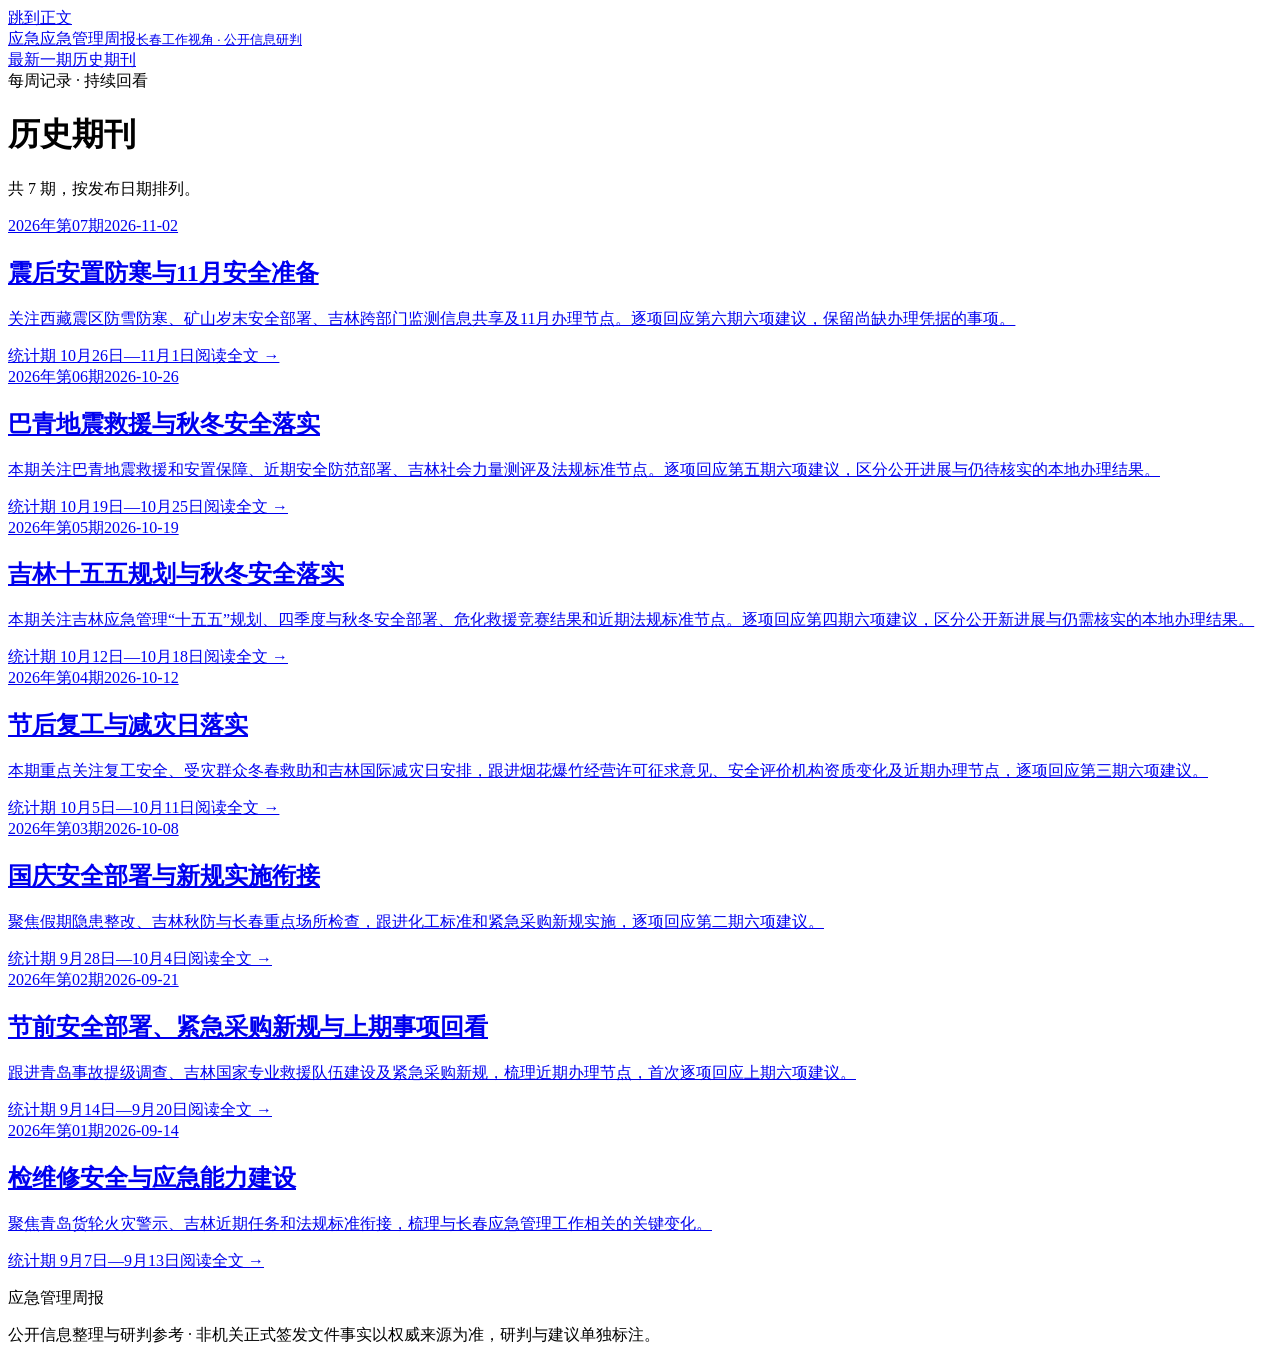
==== commit 20bf9f1c: "Publish issue 2026-07 and enable authorized automatic publishing" ====
--- a/public/archive/index.html
+++ b/public/archive/index.html
@@ -1 +1 @@
-<!doctype html><html lang="zh-CN"><head><meta charset="utf-8"><meta name="viewport" content="width=device-width, initial-scale=1, viewport-fit=cover"><meta name="theme-color" content="#12354a"><title>历史期刊 · 应急管理周报</title><meta name="description" content="每周应急管理关键资讯、法规动态与长春工作研判。"><meta property="og:title" content="历史期刊 · 应急管理周报"><meta property="og:description" content="每周应急管理关键资讯、法规动态与长春工作研判。"><meta property="og:type" content="article"><link rel="icon" href="/favicon.svg" type="image/svg+xml"><link rel="stylesheet" href="/style.css?v=2a850cd314b6"></head><body><a class="skip" href="#main">跳到正文</a><header class="header"><div class="header-inner"><a class="brand" href="/"><span class="brand-mark">应急</span><span>应急管理周报<small>长春工作视角 · 公开信息研判</small></span></a><nav aria-label="主导航"><a  href="/">最新一期</a><a aria-current="page" href="/archive/">历史期刊</a></nav></div></header><main id="main" class="archive-main"><div class="archive-heading"><span class="eyebrow">每周记录 · 持续回看</span><h1>历史期刊</h1><p>共 6 期，按发布日期排列。</p></div><div class="archive-list"><a class="archive-card" href="/issues/2026-06/"><div><span class="pill">2026年第06期</span><span class="archive-date">2026-10-26</span></div><h2>巴青地震救援与秋冬安全落实</h2><p>本期关注巴青地震救援和安置保障、近期安全防范部署、吉林社会力量测评及法规标准节点。逐项回应第五期六项建议，区分公开进展与仍待核实的本地办理结果。</p><div class="archive-bottom"><span>统计期 10月19日—10月25日</span><span>阅读全文 →</span></div></a><a class="archive-card" href="/issues/2026-05/"><div><span class="pill">2026年第05期</span><span class="archive-date">2026-10-19</span></div><h2>吉林十五五规划与秋冬安全落实</h2><p>本期关注吉林应急管理“十五五”规划、四季度与秋冬安全部署、危化救援竞赛结果和近期法规标准节点。逐项回应第四期六项建议，区分公开新进展与仍需核实的本地办理结果。</p><div class="archive-bottom"><span>统计期 10月12日—10月18日</span><span>阅读全文 →</span></div></a><a class="archive-card" href="/issues/2026-04/"><div><span class="pill">2026年第04期</span><span class="archive-date">2026-10-12</span></div><h2>节后复工与减灾日落实</h2><p>本期重点关注复工安全、受灾群众冬春救助和吉林国际减灾日安排，跟进烟花爆竹经营许可征求意见、安全评价机构资质变化及近期办理节点，逐项回应第三期六项建议。</p><div class="archive-bottom"><span>统计期 10月5日—10月11日</span><span>阅读全文 →</span></div></a><a class="archive-card" href="/issues/2026-03/"><div><span class="pill">2026年第03期</span><span class="archive-date">2026-10-08</span></div><h2>国庆安全部署与新规实施衔接</h2><p>聚焦假期隐患整改、吉林秋防与长春重点场所检查，跟进化工标准和紧急采购新规实施，逐项回应第二期六项建议。</p><div class="archive-bottom"><span>统计期 9月28日—10月4日</span><span>阅读全文 →</span></div></a><a class="archive-card" href="/issues/2026-02/"><div><span class="pill">2026年第02期</span><span class="archive-date">2026-09-21</span></div><h2>节前安全部署、紧急采购新规与上期事项回看</h2><p>跟进青岛事故提级调查、吉林国家专业救援队伍建设及紧急采购新规，梳理近期办理节点，首次逐项回应上期六项建议。</p><div class="archive-bottom"><span>统计期 9月14日—9月20日</span><span>阅读全文 →</span></div></a><a class="archive-card" href="/issues/2026-01/"><div><span class="pill">2026年第01期</span><span class="archive-date">2026-09-14</span></div><h2>检维修安全与应急能力建设</h2><p>聚焦青岛货轮火灾警示、吉林近期任务和法规标准衔接，梳理与长春应急管理工作相关的关键变化。</p><div class="archive-bottom"><span>统计期 9月7日—9月13日</span><span>阅读全文 →</span></div></a></div></main><footer class="footer"><p>应急管理周报</p><span>公开信息整理与研判参考 · 非机关正式签发文件</span><span>事实以权威来源为准，研判与建议单独标注。</span></footer><dialog id="browser-dialog" aria-labelledby="dialog-title"><div class="dialog-top"><h2 id="dialog-title">在浏览器中继续阅读</h2><button class="icon-button" id="close-dialog" aria-label="关闭">×</button></div><p>在微信内，点击右上角“···”，选择“在浏览器打开”。也可以复制下方链接，粘贴到手机或电脑浏览器。</p><label for="page-link">本期永久链接</label><input id="page-link" readonly><button class="primary" id="copy-link">复制链接</button><p class="copy-status" role="status" aria-live="polite"></p></dialog><script src="/app.js?v=0d3751ab9f40" defer></script></body></html>+<!doctype html><html lang="zh-CN"><head><meta charset="utf-8"><meta name="viewport" content="width=device-width, initial-scale=1, viewport-fit=cover"><meta name="theme-color" content="#12354a"><title>历史期刊 · 应急管理周报</title><meta name="description" content="每周应急管理关键资讯、法规动态与长春工作研判。"><meta property="og:title" content="历史期刊 · 应急管理周报"><meta property="og:description" content="每周应急管理关键资讯、法规动态与长春工作研判。"><meta property="og:type" content="article"><link rel="icon" href="/favicon.svg" type="image/svg+xml"><link rel="stylesheet" href="/style.css?v=2a850cd314b6"></head><body><a class="skip" href="#main">跳到正文</a><header class="header"><div class="header-inner"><a class="brand" href="/"><span class="brand-mark">应急</span><span>应急管理周报<small>长春工作视角 · 公开信息研判</small></span></a><nav aria-label="主导航"><a  href="/">最新一期</a><a aria-current="page" href="/archive/">历史期刊</a></nav></div></header><main id="main" class="archive-main"><div class="archive-heading"><span class="eyebrow">每周记录 · 持续回看</span><h1>历史期刊</h1><p>共 7 期，按发布日期排列。</p></div><div class="archive-list"><a class="archive-card" href="/issues/2026-07/"><div><span class="pill">2026年第07期</span><span class="archive-date">2026-11-02</span></div><h2>震后安置防寒与11月安全准备</h2><p>关注西藏震区防雪防寒、矿山岁末安全部署、吉林跨部门监测信息共享及11月办理节点。逐项回应第六期六项建议，保留尚缺办理凭据的事项。</p><div class="archive-bottom"><span>统计期 10月26日—11月1日</span><span>阅读全文 →</span></div></a><a class="archive-card" href="/issues/2026-06/"><div><span class="pill">2026年第06期</span><span class="archive-date">2026-10-26</span></div><h2>巴青地震救援与秋冬安全落实</h2><p>本期关注巴青地震救援和安置保障、近期安全防范部署、吉林社会力量测评及法规标准节点。逐项回应第五期六项建议，区分公开进展与仍待核实的本地办理结果。</p><div class="archive-bottom"><span>统计期 10月19日—10月25日</span><span>阅读全文 →</span></div></a><a class="archive-card" href="/issues/2026-05/"><div><span class="pill">2026年第05期</span><span class="archive-date">2026-10-19</span></div><h2>吉林十五五规划与秋冬安全落实</h2><p>本期关注吉林应急管理“十五五”规划、四季度与秋冬安全部署、危化救援竞赛结果和近期法规标准节点。逐项回应第四期六项建议，区分公开新进展与仍需核实的本地办理结果。</p><div class="archive-bottom"><span>统计期 10月12日—10月18日</span><span>阅读全文 →</span></div></a><a class="archive-card" href="/issues/2026-04/"><div><span class="pill">2026年第04期</span><span class="archive-date">2026-10-12</span></div><h2>节后复工与减灾日落实</h2><p>本期重点关注复工安全、受灾群众冬春救助和吉林国际减灾日安排，跟进烟花爆竹经营许可征求意见、安全评价机构资质变化及近期办理节点，逐项回应第三期六项建议。</p><div class="archive-bottom"><span>统计期 10月5日—10月11日</span><span>阅读全文 →</span></div></a><a class="archive-card" href="/issues/2026-03/"><div><span class="pill">2026年第03期</span><span class="archive-date">2026-10-08</span></div><h2>国庆安全部署与新规实施衔接</h2><p>聚焦假期隐患整改、吉林秋防与长春重点场所检查，跟进化工标准和紧急采购新规实施，逐项回应第二期六项建议。</p><div class="archive-bottom"><span>统计期 9月28日—10月4日</span><span>阅读全文 →</span></div></a><a class="archive-card" href="/issues/2026-02/"><div><span class="pill">2026年第02期</span><span class="archive-date">2026-09-21</span></div><h2>节前安全部署、紧急采购新规与上期事项回看</h2><p>跟进青岛事故提级调查、吉林国家专业救援队伍建设及紧急采购新规，梳理近期办理节点，首次逐项回应上期六项建议。</p><div class="archive-bottom"><span>统计期 9月14日—9月20日</span><span>阅读全文 →</span></div></a><a class="archive-card" href="/issues/2026-01/"><div><span class="pill">2026年第01期</span><span class="archive-date">2026-09-14</span></div><h2>检维修安全与应急能力建设</h2><p>聚焦青岛货轮火灾警示、吉林近期任务和法规标准衔接，梳理与长春应急管理工作相关的关键变化。</p><div class="archive-bottom"><span>统计期 9月7日—9月13日</span><span>阅读全文 →</span></div></a></div></main><footer class="footer"><p>应急管理周报</p><span>公开信息整理与研判参考 · 非机关正式签发文件</span><span>事实以权威来源为准，研判与建议单独标注。</span></footer><dialog id="browser-dialog" aria-labelledby="dialog-title"><div class="dialog-top"><h2 id="dialog-title">在浏览器中继续阅读</h2><button class="icon-button" id="close-dialog" aria-label="关闭">×</button></div><p>在微信内，点击右上角“···”，选择“在浏览器打开”。也可以复制下方链接，粘贴到手机或电脑浏览器。</p><label for="page-link">本期永久链接</label><input id="page-link" readonly><button class="primary" id="copy-link">复制链接</button><p class="copy-status" role="status" aria-live="polite"></p></dialog><script src="/app.js?v=0d3751ab9f40" defer></script></body></html>
